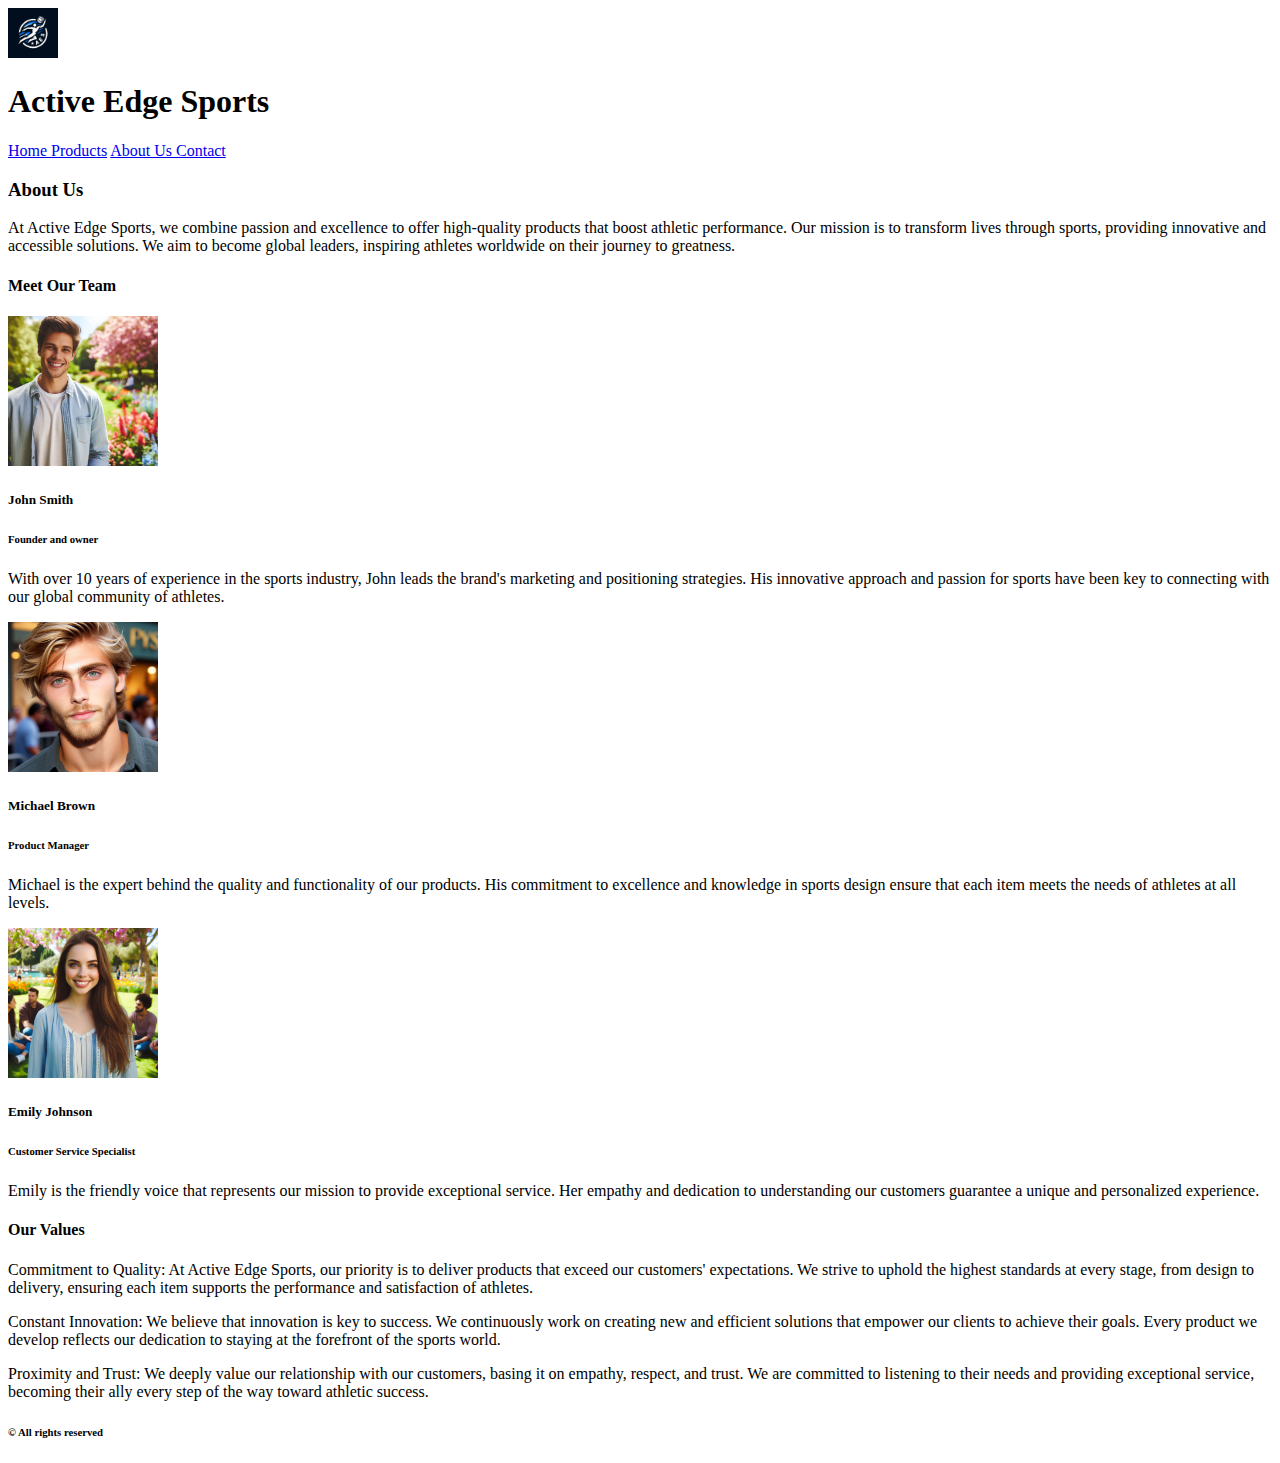
==== about.html @ 21ce0ce7 "primera version" ====
<!DOCTYPE html>
<html lang="en">

<head>
    <meta charset="UTF-8">
    <meta name="viewport" content="width=device-width, initial-scale=1.0">
    <title>About Us</title>
    <link rel="shortcut icon" href="favicon.ico" type="image/x-icon">
</head>

<body>

    <header>
        <img src="assets/img/logo AES.png" alt="" width="50" height="50">
        <h1>Active Edge Sports</h1>
        <nav>
            <a href="./index.html"> Home </a>
            <a href="#">Products</a>
            <a href="#"> About Us </a>
            <a href="#"> Contact </a>
        </nav>
    </header>
    <main>
        <section>
            <h3> About Us </h3>
            <p> At Active Edge Sports, we combine passion and excellence to offer high-quality products that boost
                athletic performance. Our mission is to transform lives through sports, providing innovative and
                accessible solutions. We aim to become global leaders, inspiring athletes worldwide on their journey to
                greatness. </p>
        </section>
        <section>
            <h4> Meet Our Team </h4>
            <article>
                <img src="assets/img/John Smith.png" alt="" width="150" height="150">
                <h5> John Smith </h5>
                <h6> Founder and owner </h6>
                <p> With over 10 years of experience in the sports industry, John leads the brand's marketing and
                    positioning strategies. His innovative approach and passion for sports have been key to connecting
                    with our global community of athletes. </p>
            </article>
            <article>
                <img src="assets/img/Michael Brown, a blonde man with green eyes.png" alt="" width="150" height="150">
                <h5> Michael Brown </h5>
                <h6> Product Manager </h6>
                <p> Michael is the expert behind the quality and functionality of our products. His commitment to
                    excellence and knowledge in sports design ensure that each item meets the needs of athletes at all
                    levels. </p>
            </article>
            <article>
                <img src="assets/img/Emily as a human.png" alt="" width="150" height="150">
                <h5> Emily Johnson </h5>
                <h6> Customer Service Specialist </h6>
                <p> Emily is the friendly voice that represents our mission to provide exceptional service. Her empathy
                    and dedication to understanding our customers guarantee a unique and personalized experience. </p>
            </article>
        </section>
        <section>
            <h4> Our Values </h4>
            <p> Commitment to Quality: At Active Edge Sports, our priority is to deliver products that exceed our
                customers' expectations. We strive to uphold the highest standards at every stage, from design to
                delivery, ensuring each item supports the performance and satisfaction of athletes. </p>
            <p> Constant Innovation: We believe that innovation is key to success. We continuously work on creating new
                and efficient solutions that empower our clients to achieve their goals. Every product we develop
                reflects our dedication to staying at the forefront of the sports world. </p>
            <p> Proximity and Trust: We deeply value our relationship with our customers, basing it on empathy, respect,
                and trust. We are committed to listening to their needs and providing exceptional service, becoming
                their ally every step of the way toward athletic success. </p>
        </section>
    </main>
    <footer>
        <h6> &copy; All rights reserved </h6>
    </footer>



</body>
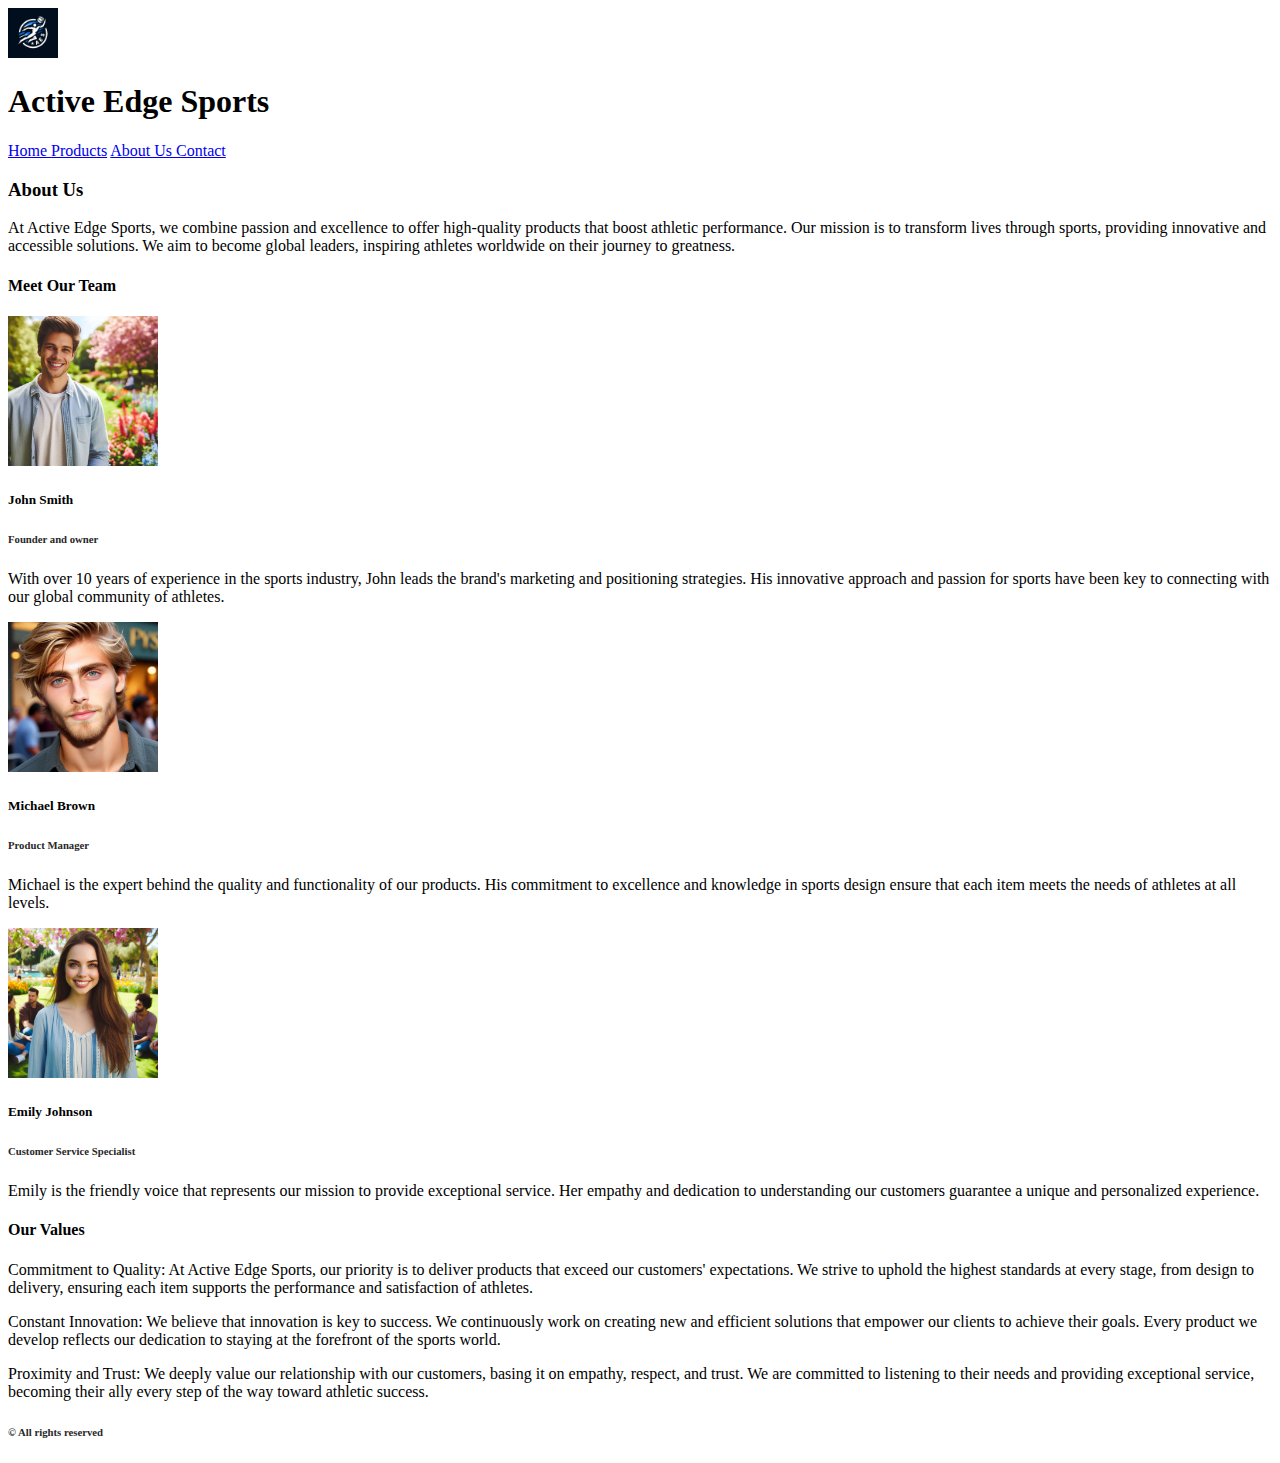
==== commit 475e4621: "css" ====
--- a/about.html
+++ b/about.html
@@ -5,13 +5,14 @@
     <meta charset="UTF-8">
     <meta name="viewport" content="width=device-width, initial-scale=1.0">
     <title>About Us</title>
+    <link rel="stylesheet" href="style.css">
     <link rel="shortcut icon" href="favicon.ico" type="image/x-icon">
 </head>
 
 <body>
 
     <header>
-        <img src="assets/img/logo AES.png" alt="" width="50" height="50">
+        <img src="assets/img/logoAES.png" alt="" width="50" height="50">
         <h1>Active Edge Sports</h1>
         <nav>
             <a href="./index.html"> Home </a>
@@ -31,7 +32,7 @@
         <section>
             <h4> Meet Our Team </h4>
             <article>
-                <img src="assets/img/John Smith.png" alt="" width="150" height="150">
+                <img src="assets/img/JohnSmith.png" alt="" width="150" height="150">
                 <h5> John Smith </h5>
                 <h6> Founder and owner </h6>
                 <p> With over 10 years of experience in the sports industry, John leads the brand's marketing and
@@ -39,7 +40,7 @@
                     with our global community of athletes. </p>
             </article>
             <article>
-                <img src="assets/img/Michael Brown, a blonde man with green eyes.png" alt="" width="150" height="150">
+                <img src="assets/img/MichaelBrown.png" alt="" width="150" height="150">
                 <h5> Michael Brown </h5>
                 <h6> Product Manager </h6>
                 <p> Michael is the expert behind the quality and functionality of our products. His commitment to
@@ -47,7 +48,7 @@
                     levels. </p>
             </article>
             <article>
-                <img src="assets/img/Emily as a human.png" alt="" width="150" height="150">
+                <img src="assets/img/Emily.png" alt="" width="150" height="150">
                 <h5> Emily Johnson </h5>
                 <h6> Customer Service Specialist </h6>
                 <p> Emily is the friendly voice that represents our mission to provide exceptional service. Her empathy
--- a/style.css
+++ b/style.css
@@ -0,0 +1,16 @@
+
+
+.banner {
+    background-color: rgb(122, 171, 202);
+    height: 100px;
+}
+
+/* Selector de Etiqueta HTML */
+
+h2 {
+    text-align: center;
+}
+
+h6 {
+    color: rgb(41, 40, 40);
+}
